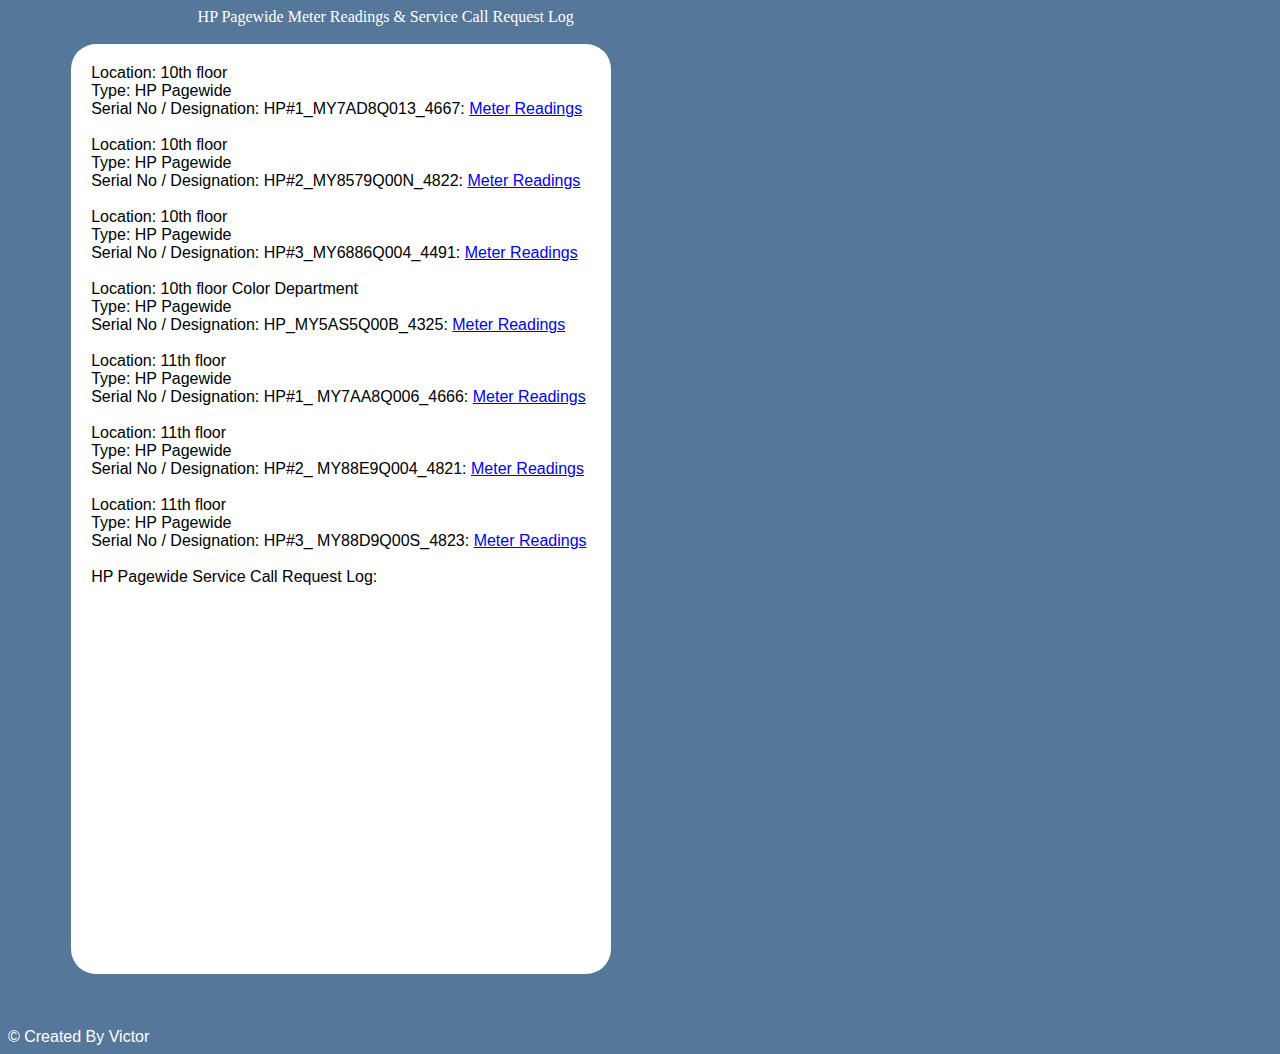
==== Meter Reading App for Work.html @ 81f39220 "New" ====
<!DOCTYPE html>
<html>

  <head>
    <Title>Meter Readings</Title>
    <link rel="stylesheet" href="Meter.css" />
  </head>

  <body>
    <Heading>HP Pagewide Meter Readings & Service Call Request Log</Heading>
    <br /><br />
    <div class="pad10">
    
      Location: 10th floor<br />
      Type: HP Pagewide<br /> 
      Serial No / Designation: HP#1_MY7AD8Q013_4667:
      <a href="http://10.155.100.153/hp/device/webAccess/index.htm;jsessionid=x9e76rign1?content=usage" target="_blank">Meter Readings</a>
      <br /><br />

     Location: 10th floor<br />
      Type: HP Pagewide<br /> 
      Serial No / Designation: HP#2_MY8579Q00N_4822:
      <a href="http://10.155.100.151/hp/device/webAccess/index.htm;jsessionid=ij5nytlf71?content=usage" target="_blank">Meter Readings</a>
      <br /><br />
      
    Location: 10th floor<br />
      Type: HP Pagewide<br /> 
      Serial No / Designation: HP#3_MY6886Q004_4491:
      <a href="http://10.155.100.152/hp/device/webAccess/index.htm;jsessionid=nm34m8l871?content=usage" target="_blank">Meter Readings</a>
      <br /><br />
      
             Location: 10th floor Color Department<br />
      Type: HP Pagewide<br /> 
      Serial No / Designation: HP_MY5AS5Q00B_4325:
      <a href="http://10.155.100.116/hp/device/webAccess/index.htm?content=usage" target="_blank">Meter Readings</a>
      <br /><br />
      
   
             Location: 11th floor<br />
      Type: HP Pagewide<br /> 
      Serial No / Designation: HP#1_ MY7AA8Q006_4666:
      <a href="http://10.155.100.143/hp/device/webAccess/index.htm;jsessionid=ib3qfmg121?content=usage" target="_blank">Meter Readings</a>
      <br /><br />
      

             Location: 11th floor<br />
      Type: HP Pagewide<br /> 
      Serial No / Designation: HP#2_ MY88E9Q004_4821:
      <a href="http://10.155.100.165/hp/device/webAccess/index.htm?content=usage" target="_blank">Meter Readings</a>
      <br /><br />
      
                   Location: 11th floor<br />
      Type: HP Pagewide<br /> 
      Serial No / Designation: HP#3_ MY88D9Q00S_4823:
      <a href="http://10.155.100.140/hp/device/webAccess/index.htm;jsessionid=ukphqbgit1?content=usage" target="_blank">Meter Readings</a>
      <br /><br />
              
      HP Pagewide Service Call Request Log:
      <iframe width="402" height="346" frameborder="0" scrolling="no" src="https://estebanny-my.sharepoint.com/personal/plotting36_esteban_com/_layouts/15/Doc.aspx?sourcedoc={369a8e25-bbc7-4a5e-a52d-b668cee3e994}&action=embedview&wdAllowInteractivity=False&wdHideGridlines=True&wdHideHeaders=True&wdDownloadButton=True&wdInConfigurator=True"></iframe  target="_blank"></a>
      <br /><br />
      

    </div>
  </body><br /><br /><br />
<footer>&copy; Created By Victor</footer>

</html>
---- Meter.css ----
body {
  Background: #557799;
  font-family: arial;
  color: white;
  text-align: left
}

heading {
  color: white;
  font-family: verdana;
  margin: 15%;
}

div {
  background-color: white;
  color: black;
  width: 500px;
  padding: 20px;
  border-radius: 25px;
  margin-left: 5%;
  text-align: left
}
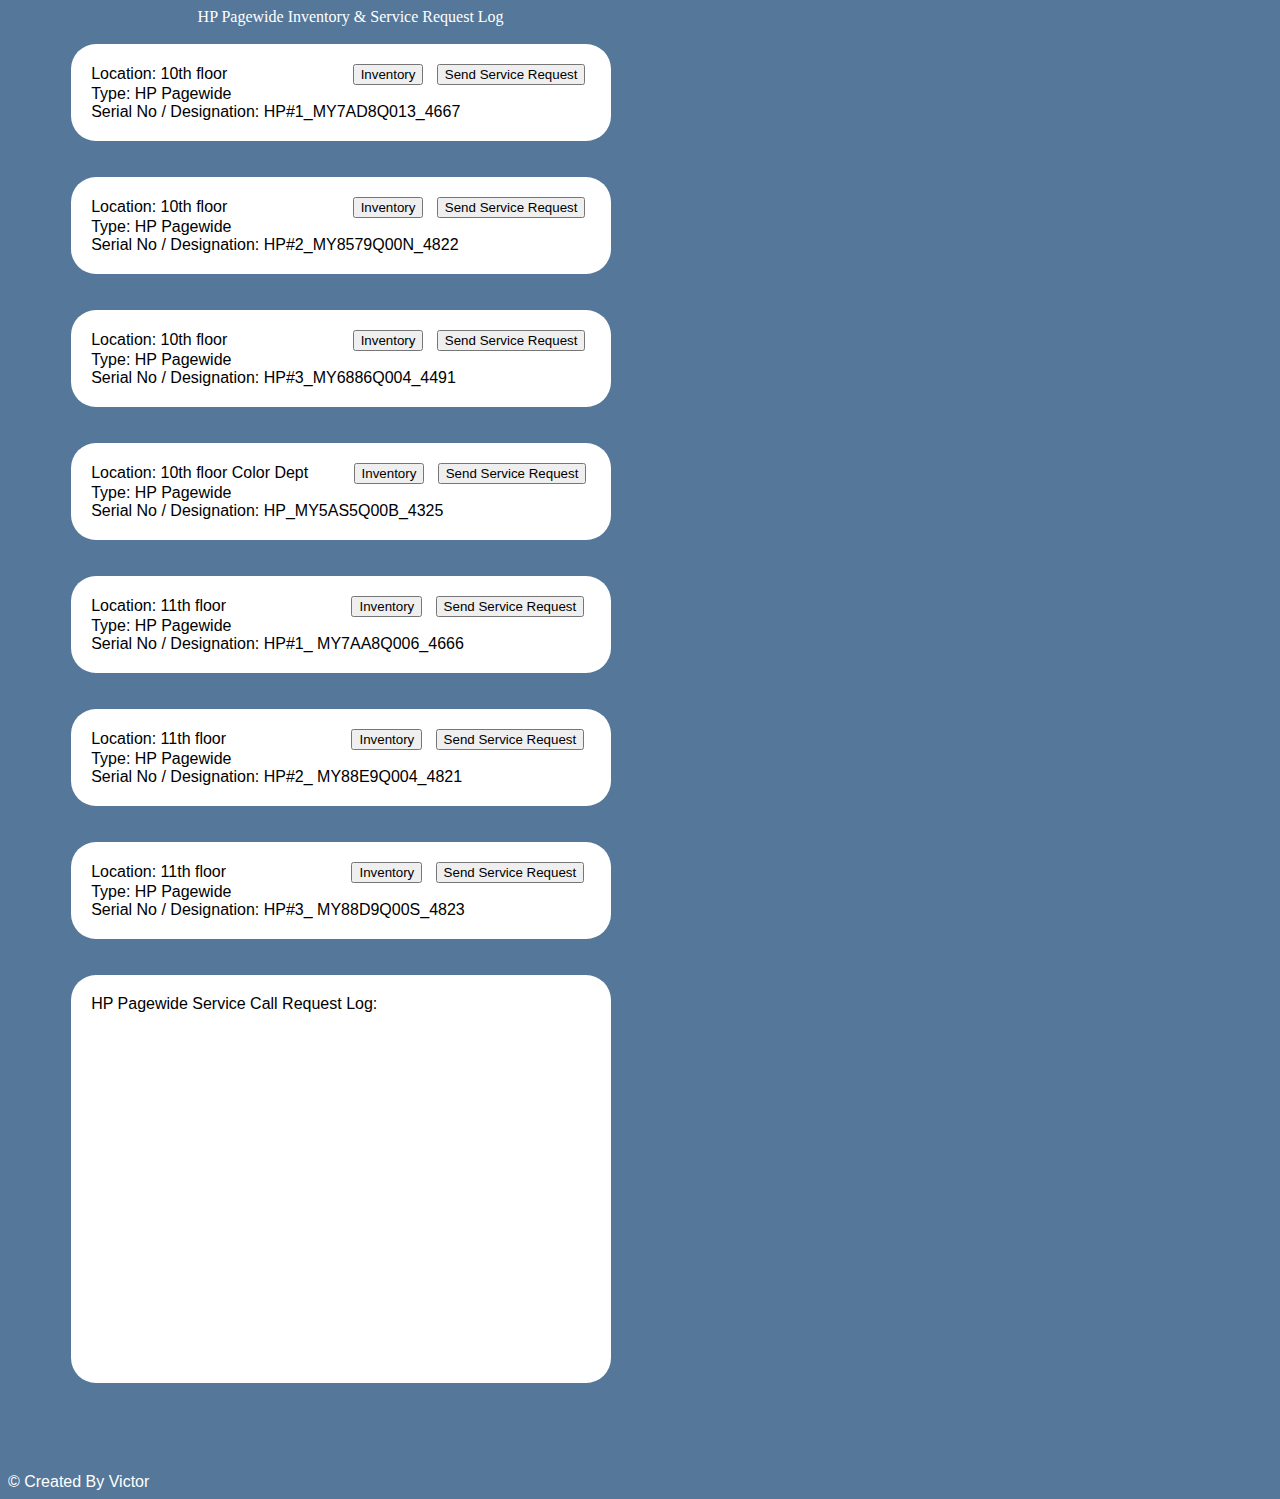
==== commit 25a27269: "Update Meter Reading App for Work.html" ====
--- a/Meter Reading App for Work.html
+++ b/Meter Reading App for Work.html
@@ -5,62 +5,72 @@
     <Title>Meter Readings</Title>
     <link rel="stylesheet" href="Meter.css" />
   </head>
+  <STYLE>A {text-decoration: none;} </STYLE>
+<body>
 
-  <body>
-    <Heading>HP Pagewide Meter Readings & Service Call Request Log</Heading>
+  <Heading>HP Pagewide Inventory & Service Request Log</Heading>
     <br /><br />
-    <div class="pad10">
-    
-      Location: 10th floor<br />
+
+
+      <div>Location: 10th floor&emsp;&emsp;&emsp;&emsp;&emsp;&emsp;&emsp;<a href="http://10.155.100.153/hp/device/webAccess/index.htm;jsessionid=x9e76rign1?content=supplies" target="_blank">
+      &#160;&#160;<button type"button">Inventory</button>&#160;&#160;&#160;<a href="mailto:gstilwell@josephmerritt.com?cc=tgibbard@esteban.com,plotting21@esteban.com,plotting36@esteban.com&subject=HP Pagewide Service Request&body=Hi Gregory, please place a service request as per details below?%0D%0ALocation: 10th floor%0D%0AType: HP Pagewide%0D%0ASerial No / Designation: HP#1_MY7AD8Q013_4667%0D%0AIssue:%0D%0A" target="_blank"><button type"button">Send Service Request</button></a>
+      </a><br />
       Type: HP Pagewide<br /> 
-      Serial No / Designation: HP#1_MY7AD8Q013_4667:
-      <a href="http://10.155.100.153/hp/device/webAccess/index.htm;jsessionid=x9e76rign1?content=usage" target="_blank">Meter Readings</a>
-      <br /><br />
+      Serial No / Designation: HP#1_MY7AD8Q013_4667
+      </div><br /><br />
 
-     Location: 10th floor<br />
+        <div>Location: 10th floor&emsp;&emsp;&emsp;&emsp;&emsp;&emsp;&emsp;<a href="http://10.155.100.151/hp/device/webAccess/index.htm;jsessionid=ij5nytlf71?content=supplies" target="_blank">
+      &#160;&#160;<button type"button">Inventory</button>&#160;&#160;&#160;<a href="mailto:gstilwell@josephmerritt.com?cc=tgibbard@esteban.com,plotting21@esteban.com,plotting36@esteban.com&subject=HP Pagewide Service Request&body=Hi Gregory, please place a service request as per details below?%0D%0ALocation: 10th floor%0D%0AType: HP Pagewide%0D%0ASerial No / Designation: HP#2_MY8579Q00N_4822%0D%0AIssue:%0D%0A" target="_blank"><button type"button">Send Service Request</button></a>
+      </a><br />
       Type: HP Pagewide<br /> 
-      Serial No / Designation: HP#2_MY8579Q00N_4822:
-      <a href="http://10.155.100.151/hp/device/webAccess/index.htm;jsessionid=ij5nytlf71?content=usage" target="_blank">Meter Readings</a>
-      <br /><br />
+      Serial No / Designation: HP#2_MY8579Q00N_4822
+      </div><br /><br />
       
-    Location: 10th floor<br />
+          <div>Location: 10th floor&emsp;&emsp;&emsp;&emsp;&emsp;&emsp;&emsp;<a href="http://10.155.100.152/hp/device/webAccess/index.htm;jsessionid=nm34m8l871?content=supplies" target="_blank" target="_blank">
+      &#160;&#160;<button type"button">Inventory</button>&#160;&#160;&#160;<a href="mailto:gstilwell@josephmerritt.com?cc=tgibbard@esteban.com,plotting21@esteban.com,plotting36@esteban.com&subject=HP Pagewide Service Request&body=Hi Gregory, please place a service request as per details below?%0D%0ALocation: 10th floor%0D%0AType: HP Pagewide%0D%0ASerial No / Designation: HP#3_MY6886Q004_4491%0D%0AIssue:%0D%0A" target="_blank"><button type"button">Send Service Request</button></a>
+      </a><br />
       Type: HP Pagewide<br /> 
-      Serial No / Designation: HP#3_MY6886Q004_4491:
-      <a href="http://10.155.100.152/hp/device/webAccess/index.htm;jsessionid=nm34m8l871?content=usage" target="_blank">Meter Readings</a>
-      <br /><br />
+      Serial No / Designation: HP#3_MY6886Q004_4491
+      </div><br /><br />
       
-             Location: 10th floor Color Department<br />
+         <div>Location: 10th floor Color Dept&emsp;&emsp;<a href="http://10.155.100.116/hp/device/webAccess/index.htm?content=supplies" target="_blank">
+      &#160;&#160;<button type"button">Inventory</button>&#160;&#160;&#160;<a href="mailto:gstilwell@josephmerritt.com?cc=tgibbard@esteban.com,plotting21@esteban.com,plotting36@esteban.com&subject=HP Pagewide Service Request&body=Hi Gregory, please place a service request as per details below?%0D%0ALocation: 10th floor%0D%0AType: HP Pagewide%0D%0ASerial No / Designation: HP_MY5AS5Q00B_4325%0D%0AIssue:%0D%0A" target="_blank"><button type"button">Send Service Request</button></a>
+      </a><br />
       Type: HP Pagewide<br /> 
-      Serial No / Designation: HP_MY5AS5Q00B_4325:
-      <a href="http://10.155.100.116/hp/device/webAccess/index.htm?content=usage" target="_blank">Meter Readings</a>
-      <br /><br />
-      
-   
-             Location: 11th floor<br />
+      Serial No / Designation: HP_MY5AS5Q00B_4325
+      </div><br /><br />
+     
+       <div>Location: 11th floor&emsp;&emsp;&emsp;&emsp;&emsp;&emsp;&emsp;<a href="http://10.155.100.143/hp/device/webAccess/index.htm;jsessionid=ib3qfmg121?content=supplies" target="_blank">
+      &#160;&#160;<button type"button">Inventory</button>&#160;&#160;&#160;<a href="mailto:gstilwell@josephmerritt.com?cc=tgibbard@esteban.com,plotting21@esteban.com,plotting36@esteban.com&subject=HP Pagewide Service Request&body=Hi Gregory, please place a service request as per details below?%0D%0ALocation: 10th floor%0D%0AType: HP Pagewide%0D%0ASerial No / Designation: HP#1_ MY7AA8Q006_4666%0D%0AIssue:%0D%0A" target="_blank"><button type"button">Send Service Request</button></a>
+      </a><br />
       Type: HP Pagewide<br /> 
-      Serial No / Designation: HP#1_ MY7AA8Q006_4666:
-      <a href="http://10.155.100.143/hp/device/webAccess/index.htm;jsessionid=ib3qfmg121?content=usage" target="_blank">Meter Readings</a>
-      <br /><br />
+      Serial No / Designation: HP#1_ MY7AA8Q006_4666
+      </div><br /><br />
       
 
-             Location: 11th floor<br />
+          <div>Location: 11th floor&emsp;&emsp;&emsp;&emsp;&emsp;&emsp;&emsp;<a href="http://10.155.100.165/hp/device/webAccess/index.htm?content=supplies" target="_blank">
+      &#160;&#160;<button type"button">Inventory</button>&#160;&#160;&#160;<a href="mailto:gstilwell@josephmerritt.com?cc=tgibbard@esteban.com,plotting21@esteban.com,plotting36@esteban.com&subject=HP Pagewide Service Request&body=Hi Gregory, please place a service request as per details below?%0D%0ALocation: 10th floor%0D%0AType: HP Pagewide%0D%0ASerial No / Designation: HP#2_ MY88E9Q004_4821%0D%0AIssue:%0D%0A" target="_blank"><button type"button">Send Service Request</button></a>
+      </a><br />
       Type: HP Pagewide<br /> 
-      Serial No / Designation: HP#2_ MY88E9Q004_4821:
-      <a href="http://10.155.100.165/hp/device/webAccess/index.htm?content=usage" target="_blank">Meter Readings</a>
-      <br /><br />
+      Serial No / Designation: HP#2_ MY88E9Q004_4821
+      </div><br /><br />
       
-                   Location: 11th floor<br />
+         <div>Location: 11th floor&emsp;&emsp;&emsp;&emsp;&emsp;&emsp;&emsp;<a href="http://10.155.100.140/hp/device/webAccess/index.htm;jsessionid=ukphqbgit1?content=supplies" target="_blank">
+      &#160;&#160;<button type"button">Inventory</button>&#160;&#160;&#160;<a href="mailto:gstilwell@josephmerritt.com?cc=tgibbard@esteban.com,plotting21@esteban.com,plotting36@esteban.com&subject=HP Pagewide Service Request&body=Hi Gregory, please place a service request as per details below?%0D%0ALocation: 10th floor%0D%0AType: HP Pagewide%0D%0ASerial No / Designation: HP#3_ MY88D9Q00S_4823%0D%0AIssue:%0D%0A" target="_blank"><button type"button">Send Service Request</button></a>
+      </a><br />
       Type: HP Pagewide<br /> 
-      Serial No / Designation: HP#3_ MY88D9Q00S_4823:
-      <a href="http://10.155.100.140/hp/device/webAccess/index.htm;jsessionid=ukphqbgit1?content=usage" target="_blank">Meter Readings</a>
-      <br /><br />
+      Serial No / Designation: HP#3_ MY88D9Q00S_4823
+      </div><br /><br />
               
+      <div>
       HP Pagewide Service Call Request Log:
       <iframe width="402" height="346" frameborder="0" scrolling="no" src="https://estebanny-my.sharepoint.com/personal/plotting36_esteban_com/_layouts/15/Doc.aspx?sourcedoc={369a8e25-bbc7-4a5e-a52d-b668cee3e994}&action=embedview&wdAllowInteractivity=False&wdHideGridlines=True&wdHideHeaders=True&wdDownloadButton=True&wdInConfigurator=True"></iframe  target="_blank"></a>
-      <br /><br />
+      </a></div><br /><br />
+			
+			</html>
       
 
-    </div>
+   
   </body><br /><br /><br />
 <footer>&copy; Created By Victor</footer>
 
